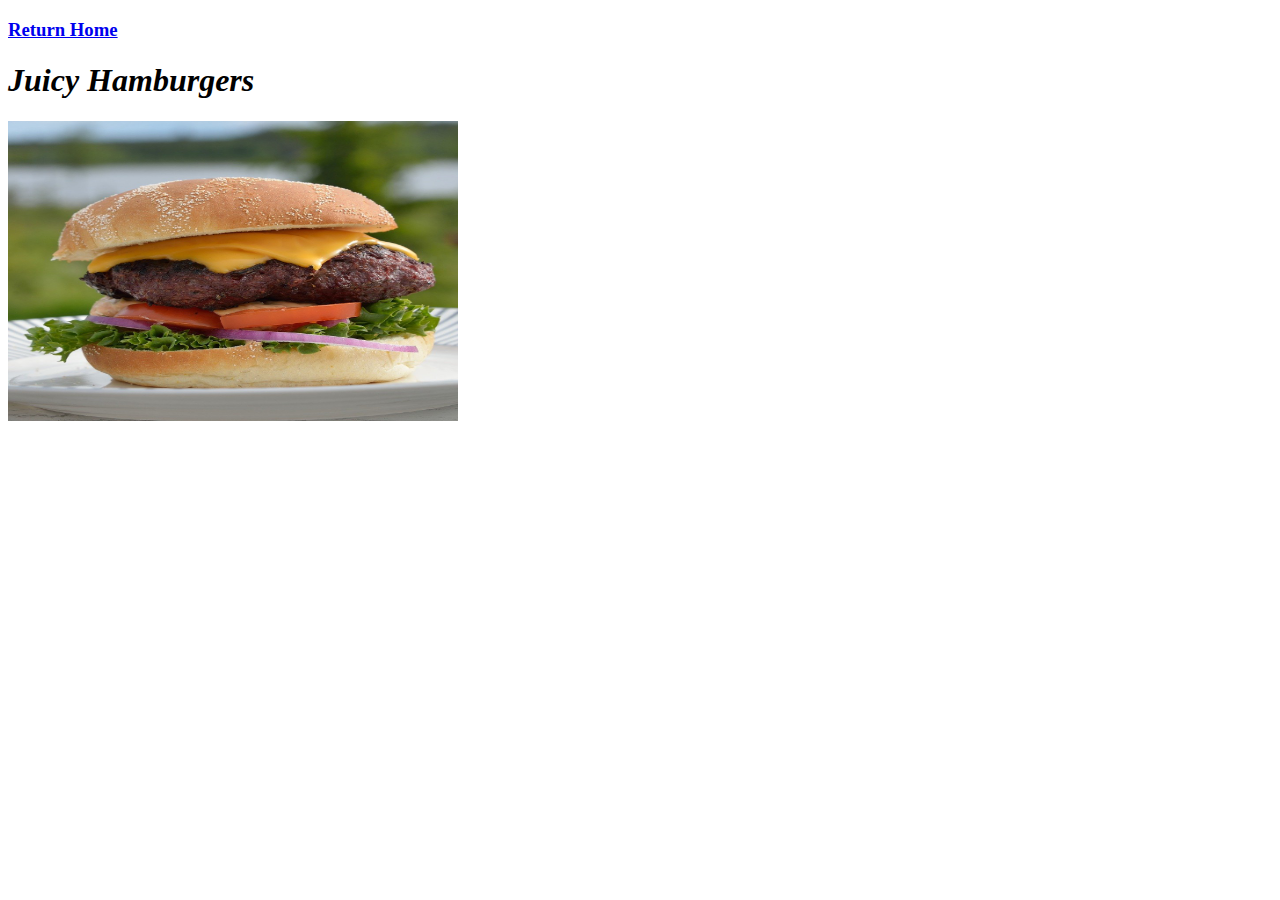
==== recipes/burger.html @ 5a15db8e "Added hamburger and taco images. Modified index.html. Added burger.html and tacos.html" ====
<!DOCTYPE html>
<html lang="en">
    <head>
        <meta charset="UTF-8">
        <title>Burger Recipe</title>
    </head>
    <body>
        <h3><a href="../index.html">Return Home</a></h3>
        <h1><em>Juicy Hamburgers</em></h1>
        <img src="../photos/burger.jpg" alt="Hamburger" height="300" width="450">
    </body>
</html>
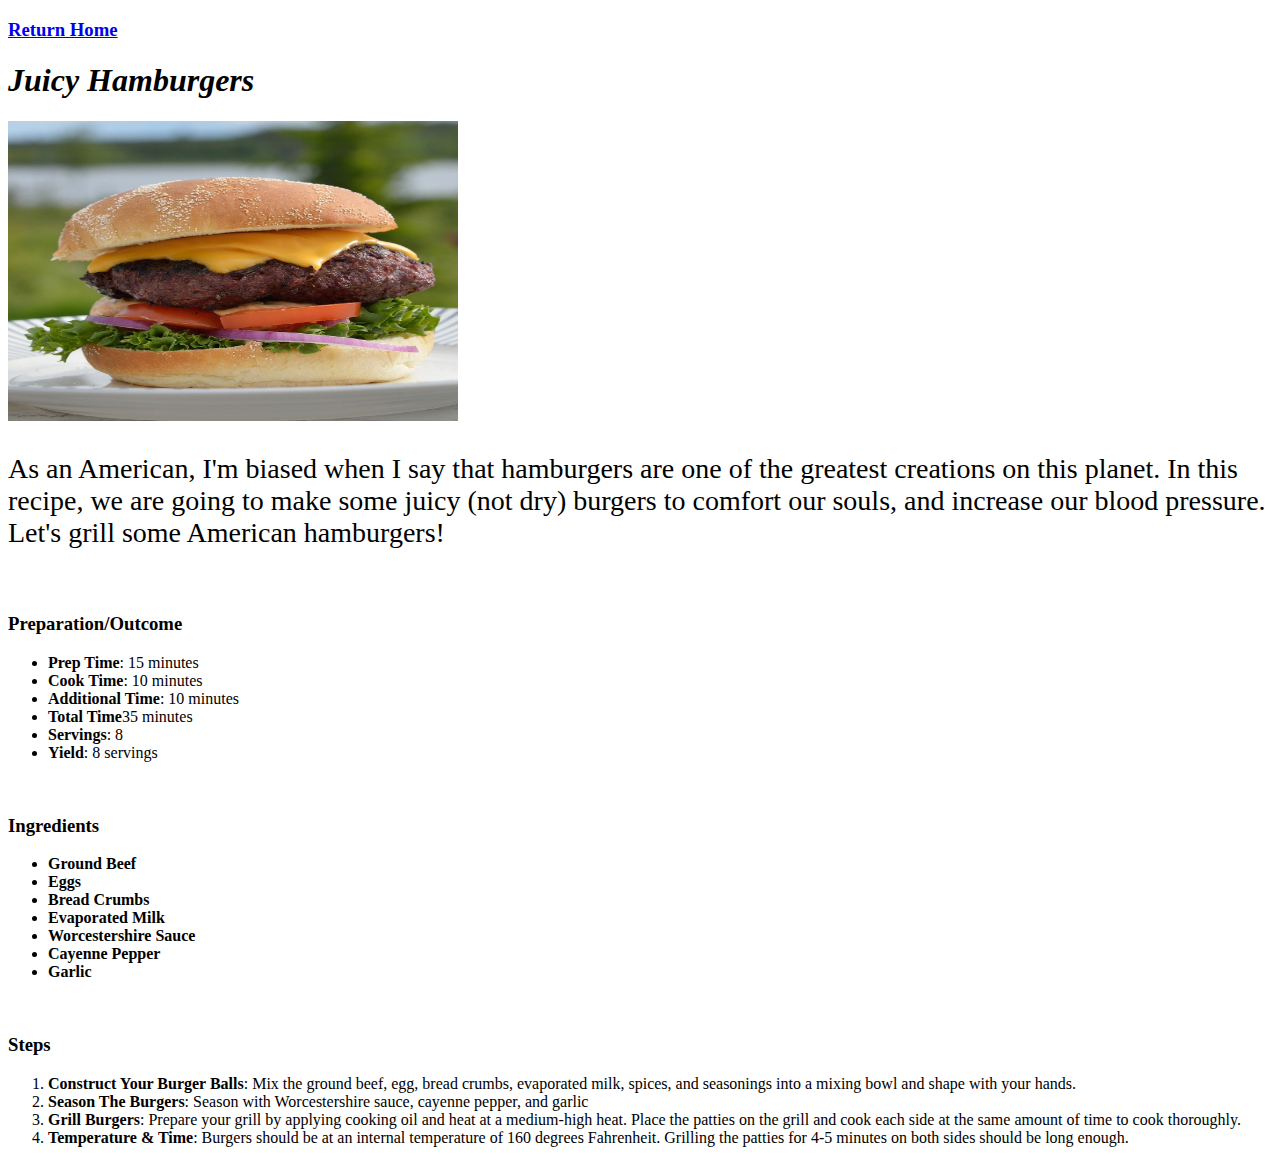
==== commit 26827ef1: "Completed the burger.html webpage. Modified the lasagna.html and tacos.html webpages." ====
--- a/recipes/burger.html
+++ b/recipes/burger.html
@@ -1,3 +1,5 @@
+<!--This webpage presents the Juicy Burger recipe-->
+
 <!DOCTYPE html>
 <html lang="en">
     <head>
@@ -8,5 +10,46 @@
         <h3><a href="../index.html">Return Home</a></h3>
         <h1><em>Juicy Hamburgers</em></h1>
         <img src="../photos/burger.jpg" alt="Hamburger" height="300" width="450">
+
+        <p style="font-size: 28px;">
+            As an American, I'm biased when I say that hamburgers are one of the greatest creations on this planet.
+            In this recipe, we are going to make some juicy (not dry) burgers to comfort our souls, and increase our blood pressure.
+            Let's grill some American hamburgers!
+        </p>
+        <br>
+
+        <h3>Preparation/Outcome</h3>
+        <ul>
+            <li><strong>Prep Time</strong>: 15 minutes</li>
+            <li><strong>Cook Time</strong>: 10 minutes</li>
+            <li><strong>Additional Time</strong>: 10 minutes</li>
+            <li><strong>Total Time</strong>35 minutes</li>
+            <li><strong>Servings</strong>: 8</li>
+            <li><strong>Yield</strong>: 8 servings</li>
+        </ul>
+        <br>
+
+        <h3>Ingredients</h3>
+        <ul>
+            <li><strong>Ground Beef</strong></li>
+            <li><strong>Eggs</strong></li>
+            <li><strong>Bread Crumbs</strong></li>
+            <li><strong>Evaporated Milk</strong></li>
+            <li><strong>Worcestershire Sauce</strong></li>
+            <li><strong>Cayenne Pepper</strong></li>
+            <li><strong>Garlic</strong></li>
+        </ul>
+        <br>
+
+        <h3>Steps</h3>
+        <ol>
+            <li><strong>Construct Your Burger Balls</strong>: Mix the ground beef, egg, bread crumbs, evaporated milk, spices, and seasonings into a mixing bowl and shape with your hands.</li>
+            <li><strong>Season The Burgers</strong>: Season with Worcestershire sauce, cayenne pepper, and garlic</li>
+            <li><strong>Grill Burgers</strong>: Prepare your grill by applying cooking oil and heat at a medium-high heat.
+            Place the patties on the grill and cook each side at the same amount of time to cook thoroughly.</li>
+            <li><strong>Temperature & Time</strong>: Burgers should be at an internal temperature of 160 degrees Fahrenheit.
+            Grilling the patties for 4-5 minutes on both sides should be long enough.</li>
+        </ol>
+
     </body>
 </html>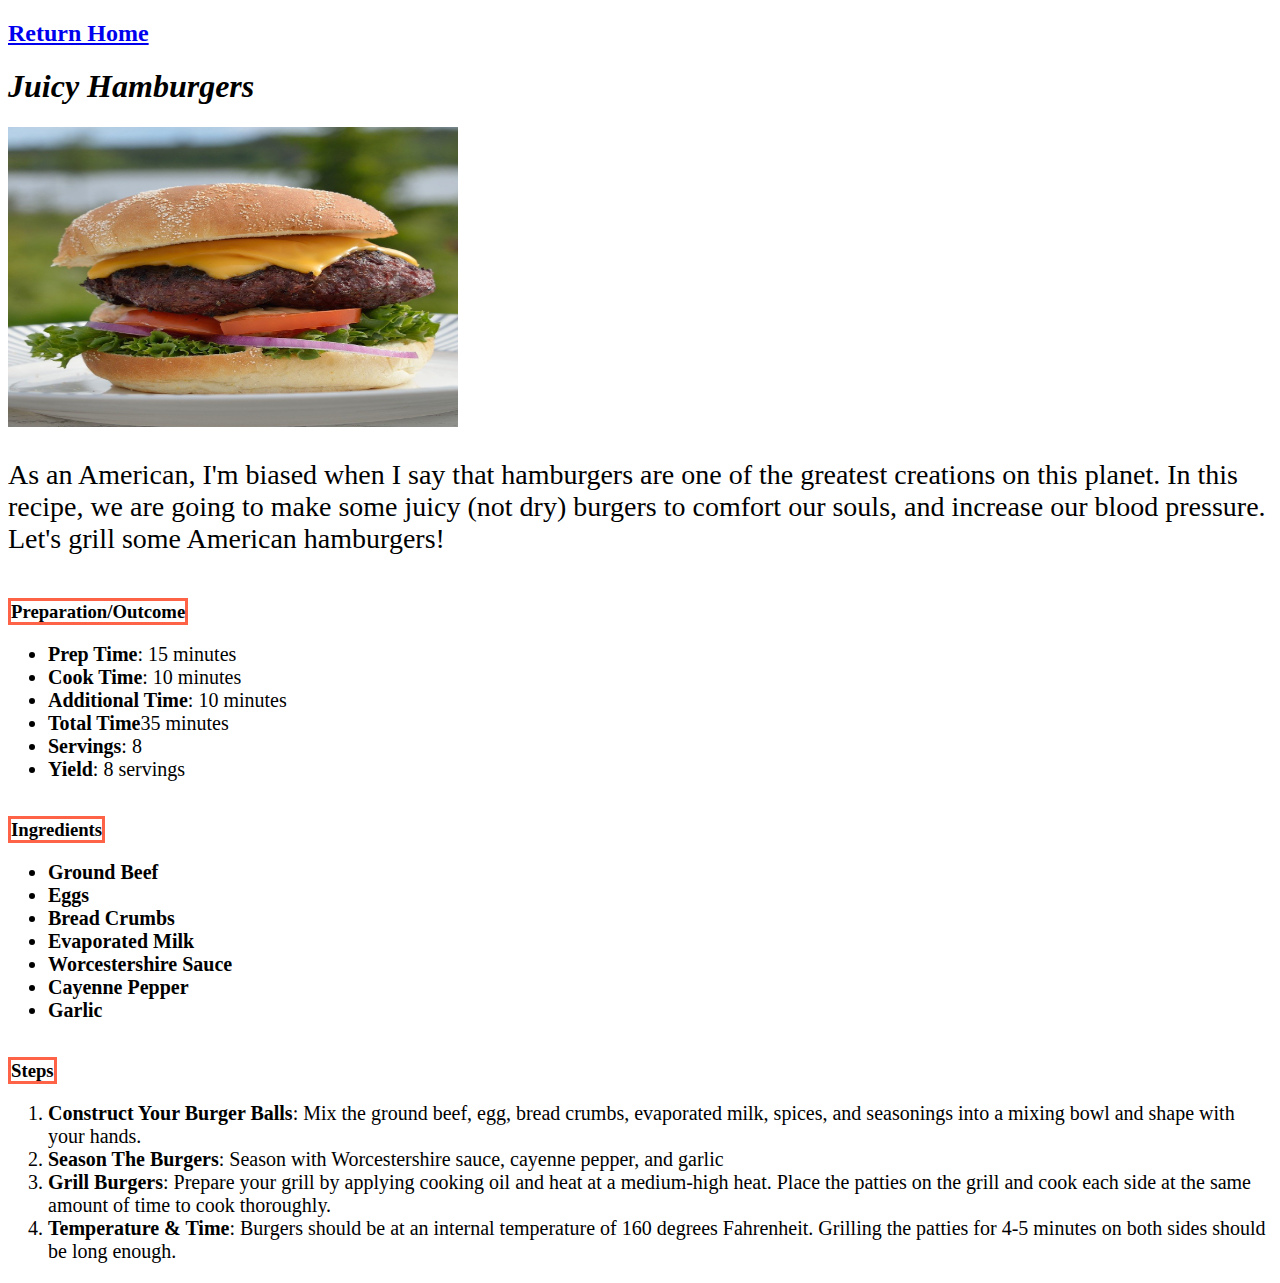
==== commit ab60e5dc: "Added styles.css. Modified all html files." ====
--- a/recipes/burger.html
+++ b/recipes/burger.html
@@ -5,13 +5,14 @@
     <head>
         <meta charset="UTF-8">
         <title>Burger Recipe</title>
+        <link rel="stylesheet" href="../styles.css">
     </head>
     <body>
-        <h3><a href="../index.html">Return Home</a></h3>
+        <h2><a href="../index.html">Return Home</a></h2>
         <h1><em>Juicy Hamburgers</em></h1>
         <img src="../photos/burger.jpg" alt="Hamburger" height="300" width="450">
 
-        <p style="font-size: 28px;">
+        <p>
             As an American, I'm biased when I say that hamburgers are one of the greatest creations on this planet.
             In this recipe, we are going to make some juicy (not dry) burgers to comfort our souls, and increase our blood pressure.
             Let's grill some American hamburgers!
--- a/styles.css
+++ b/styles.css
@@ -0,0 +1,17 @@
+p {
+    font-size: 28px;
+}
+
+ul {
+    font-size: 20px;
+}
+
+ol {
+    font-size: 20px;
+}
+
+h3 {
+    border-color: tomato;
+    border-style: solid;
+    display: inline;
+}
